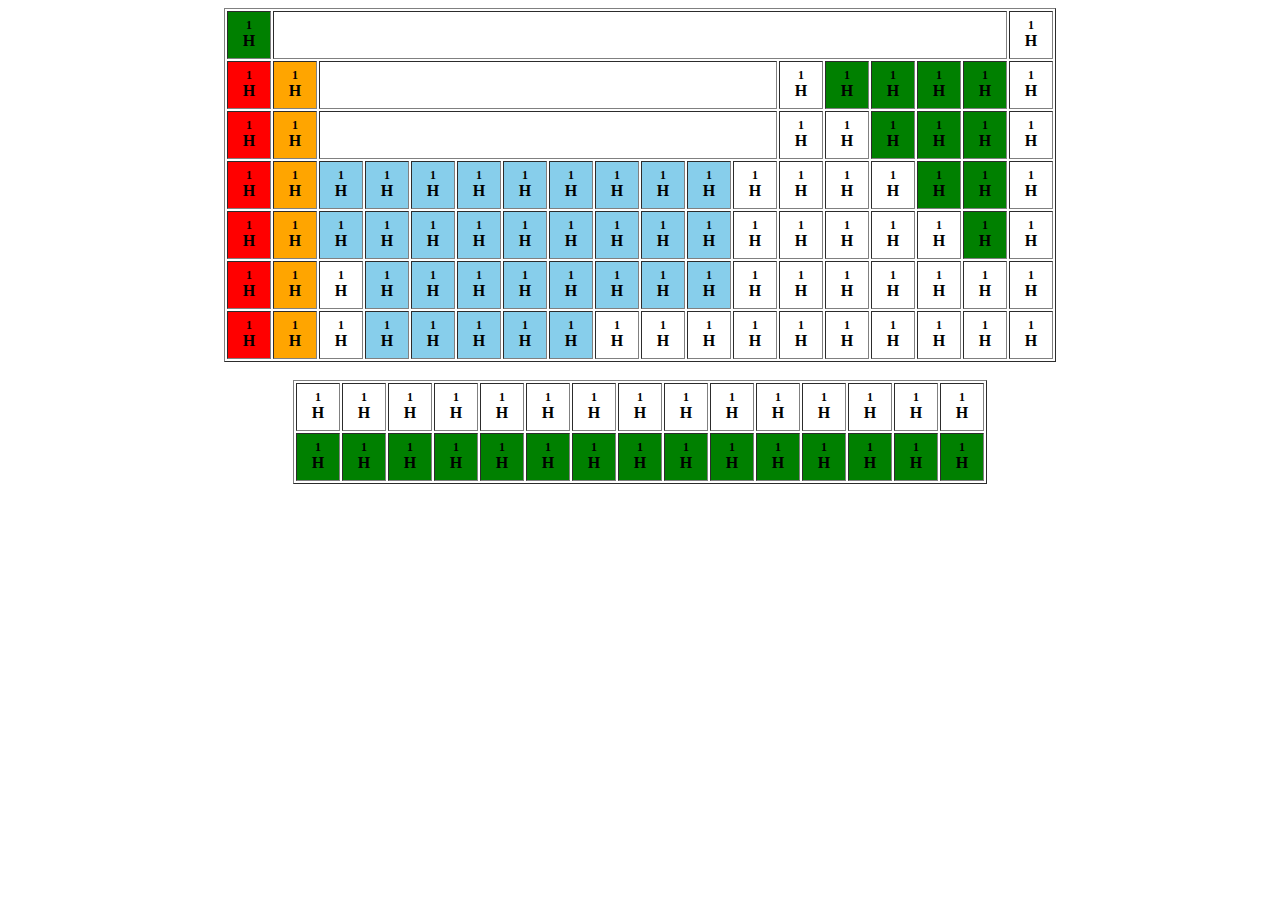
==== periodic=tbl.html @ 6133e32e "Add files via upload" ====
<!DOCTYPE html>
<html lang="en">
<head>
    <meta charset="UTF-8">
    <meta name="viewport" content="width=device-width, initial-scale=1.0">
    <title>Document</title>
    <link rel="stylesheet" href="periodic-tbl.css">
</head>
<body>
    <center>
    <table border="lpx">  

        <!--=====================Row- 1==========================-->
        <tr>
            <td class="categary1">  <p class="number">1</p> <p class="name">H</p></td>


           
            <td colspan="16">  <p class="number"> </p> <p class="name"></p></td>


      
            <td>  <p class="number">1</p> <p class="name">H</p></td>
        </tr>

         <!--=====================Row- 2==========================-->
        <tr>
            <td class="categary2">  <p class="number">1</p> <p class="name">H</p></td>
            <td class="categary3">  <p class="number">1</p> <p class="name">H</p></td>


            <td colspan="10">  <p class="number"></p> <p class="name"></p></td>


            <td>  <p class="number">1</p> <p class="name">H</p></td>
            <td class="categary1">  <p class="number">1</p> <p class="name">H</p></td>
            <td class="categary1">  <p class="number">1</p> <p class="name">H</p></td>
            <td class="categary1">  <p class="number">1</p> <p class="name">H</p></td>
            <td class="categary1"> <p class="number">1</p> <p class="name">H</p></td>
            <td>  <p class="number">1</p> <p class="name">H</p></td>
        </tr>


         <!--=====================Row- 3==========================-->
        <tr>
            <td class="categary2">  <p class="number">1</p> <p class="name">H</p></td>
            <td class="categary3">  <p class="number">1</p> <p class="name">H</p></td>


            <td colspan="10">  <p class="number"></p> <p class="name"></p></td>

            
            <td>  <p class="number">1</p> <p class="name">H</p></td>
            <td>  <p class="number">1</p> <p class="name">H</p></td>
            <td class="categary1">  <p class="number">1</p> <p class="name">H</p></td>
            <td class="categary1">  <p class="number">1</p> <p class="name">H</p></td>
            <td class="categary1">  <p class="number">1</p> <p class="name">H</p></td>
            <td>  <p class="number">1</p> <p class="name">H</p></td>
        </tr>
         <!--=====================Row- 4==========================-->
        <tr>
            <td class="categary2">  <p class="number">1</p> <p class="name">H</p></td>
            <td class="categary3">  <p class="number">1</p> <p class="name">H</p></td>
            <td class="categary4">  <p class="number">1</p> <p class="name">H</p></td>
            <td  class="categary4">  <p class="number">1</p> <p class="name">H</p></td>
            <td  class="categary4">  <p class="number">1</p> <p class="name">H</p></td>
            <td  class="categary4">  <p class="number">1</p> <p class="name">H</p></td>
            <td  class="categary4">  <p class="number">1</p> <p class="name">H</p></td>
            <td  class="categary4">  <p class="number">1</p> <p class="name">H</p></td>
            <td  class="categary4">  <p class="number">1</p> <p class="name">H</p></td>
            <td  class="categary4">  <p class="number">1</p> <p class="name">H</p></td>
            <td  class="categary4"  class="categary4">  <p class="number">1</p> <p class="name">H</p></td>
            <td>  <p class="number">1</p> <p class="name">H</p></td>
            <td>  <p class="number">1</p> <p class="name">H</p></td>
            <td>  <p class="number">1</p> <p class="name">H</p></td>
            <td>  <p class="number">1</p> <p class="name">H</p></td>
            <td class="categary1">  <p class="number">1</p> <p class="name">H</p></td>
            <td class="categary1">  <p class="number">1</p> <p class="name">H</p></td>
            <td>  <p class="number">1</p> <p class="name">H</p></td>
        </tr>

         <!--=====================Row- 5==========================-->
        <tr>
            <td class="categary2">  <p class="number">1</p> <p class="name">H</p></td>
            <td class="categary3">  <p class="number">1</p> <p class="name">H</p></td>
            <td  class="categary4">  <p class="number">1</p> <p class="name">H</p></td>
            <td  class="categary4">  <p class="number">1</p> <p class="name">H</p></td>
            <td  class="categary4">  <p class="number">1</p> <p class="name">H</p></td>
            <td  class="categary4">  <p class="number">1</p> <p class="name">H</p></td>
            <td  class="categary4">  <p class="number">1</p> <p class="name">H</p></td>
            <td  class="categary4">  <p class="number">1</p> <p class="name">H</p></td>
            <td  class="categary4">  <p class="number">1</p> <p class="name">H</p></td>
            <td  class="categary4">  <p class="number">1</p> <p class="name">H</p></td>
            <td  class="categary4">  <p class="number">1</p> <p class="name">H</p></td>
            <td>  <p class="number">1</p> <p class="name">H</p></td>
            <td>  <p class="number">1</p> <p class="name">H</p></td>
            <td>  <p class="number">1</p> <p class="name">H</p></td>
            <td>  <p class="number">1</p> <p class="name">H</p></td>
            <td>  <p class="number">1</p> <p class="name">H</p></td>
            <td class="categary1">  <p class="number">1</p> <p class="name">H</p></td>
            <td>  <p class="number">1</p> <p class="name">H</p></td>
        </tr>

         <!--=====================Row- 6==========================-->
        <tr>
            <td class="categary2">  <p class="number">1</p> <p class="name">H</p></td>
            <td class="categary3">  <p class="number">1</p> <p class="name">H</p></td>
            <td>  <p class="number">1</p> <p class="name">H</p></td>
            <td  class="categary4">  <p class="number">1</p> <p class="name">H</p></td>
            <td  class="categary4">  <p class="number">1</p> <p class="name">H</p></td>
            <td  class="categary4">  <p class="number">1</p> <p class="name">H</p></td>
            <td  class="categary4">  <p class="number">1</p> <p class="name">H</p></td>
            <td  class="categary4">  <p class="number">1</p> <p class="name">H</p></td>
            <td  class="categary4">  <p class="number">1</p> <p class="name">H</p></td>
            <td  class="categary4">  <p class="number">1</p> <p class="name">H</p></td>
            <td  class="categary4">  <p class="number">1</p> <p class="name">H</p></td>
            <td>  <p class="number">1</p> <p class="name">H</p></td>
            <td>  <p class="number">1</p> <p class="name">H</p></td>
            <td>  <p class="number">1</p> <p class="name">H</p></td>
            <td>  <p class="number">1</p> <p class="name">H</p></td>
            <td>  <p class="number">1</p> <p class="name">H</p></td>
            <td>  <p class="number">1</p> <p class="name">H</p></td>
            <td>  <p class="number">1</p> <p class="name">H</p></td>
        </tr>

         <!--=====================Row- 7==========================-->
        <tr>
            <td class="categary2">  <p class="number">1</p> <p class="name">H</p></td>
            <td class="categary3">  <p class="number">1</p> <p class="name">H</p></td>
            <td>  <p class="number">1</p> <p class="name">H</p></td>
            <td  class="categary4">  <p class="number">1</p> <p class="name">H</p></td>
            <td  class="categary4">  <p class="number">1</p> <p class="name">H</p></td>
            <td  class="categary4">  <p class="number">1</p> <p class="name">H</p></td>
            <td  class="categary4">  <p class="number">1</p> <p class="name">H</p></td>
            <td  class="categary4">  <p class="number">1</p> <p class="name">H</p></td>
            <td>  <p class="number">1</p> <p class="name">H</p></td>
            <td>  <p class="number">1</p> <p class="name">H</p></td>
            <td>  <p class="number">1</p> <p class="name">H</p></td>
            <td>  <p class="number">1</p> <p class="name">H</p></td>
            <td>  <p class="number">1</p> <p class="name">H</p></td>
            <td>  <p class="number">1</p> <p class="name">H</p></td>
            <td>  <p class="number">1</p> <p class="name">H</p></td>
            <td>  <p class="number">1</p> <p class="name">H</p></td>
            <td>  <p class="number">1</p> <p class="name">H</p></td>
            <td>  <p class="number">1</p> <p class="name">H</p></td>
        </tr>
    </table>
    </center>

       <br>
    
    <center>
    <table border="1px">
        <tr>
            <td>  <p class="number">1</p> <p class="name">H</p></td>
            <td>  <p class="number">1</p> <p class="name">H</p></td>
            <td>  <p class="number">1</p> <p class="name">H</p></td>
            <td>  <p class="number">1</p> <p class="name">H</p></td>
            <td>  <p class="number">1</p> <p class="name">H</p></td>
            <td>  <p class="number">1</p> <p class="name">H</p></td>
            <td>  <p class="number">1</p> <p class="name">H</p></td>
            <td>  <p class="number">1</p> <p class="name">H</p></td>
            <td>  <p class="number">1</p> <p class="name">H</p></td>
            <td>  <p class="number">1</p> <p class="name">H</p></td>
            <td>  <p class="number">1</p> <p class="name">H</p></td>
            <td>  <p class="number">1</p> <p class="name">H</p></td>
            <td>  <p class="number">1</p> <p class="name">H</p></td>
            <td>  <p class="number">1</p> <p class="name">H</p></td>
            <td>  <p class="number">1</p> <p class="name">H</p></td>

        </tr>
        <tr>
            <td class="categary1">  <p class="number">1</p> <p class="name">H</p></td>
            <td class="categary1">  <p class="number">1</p> <p class="name">H</p></td>
            <td class="categary1">  <p class="number">1</p> <p class="name">H</p></td>
            <td class="categary1">  <p class="number">1</p> <p class="name">H</p></td>
            <td class="categary1">  <p class="number">1</p> <p class="name">H</p></td>
            <td class="categary1">  <p class="number">1</p> <p class="name">H</p></td>
            <td class="categary1">  <p class="number">1</p> <p class="name">H</p></td>
            <td class="categary1">  <p class="number">1</p> <p class="name">H</p></td>
            <td class="categary1">  <p class="number">1</p> <p class="name">H</p></td>
            <td class="categary1">  <p class="number">1</p> <p class="name">H</p></td>
            <td class="categary1">  <p class="number">1</p> <p class="name">H</p></td>
            <td class="categary1">  <p class="number">1</p> <p class="name">H</p></td>
            <td class="categary1">  <p class="number">1</p> <p class="name">H</p></td>
            <td class="categary1">  <p class="number">1</p> <p class="name">H</p></td>
            <td class="categary1">  <p class="number">1</p> <p class="name">H</p></td>

        </tr>
    </table>
    </center>
</body>
</html>
---- periodic-tbl.css ----
td
{
   width: 40px;
   height: 40px;
   text-align: center;
 }

 .number
 {
    line-height: 0px;
    font-size: 12px;
    font-weight: bold;

 }

 .name
{
    line-height: 0px;
    font-weight: bold;
}
 
.categary1
{
    background-color:green ;
}

.categary2
{
    background-color:red;
}

.categary3
{
    background-color: orange;
}
.categary4
{
    background-color: skyblue ;
}

.categary5
{
    background-color:green ;
}

.categary6
{
    background-color: yellow;
}

.categary7
{
    background-color:red ;
}

.categary8
{
    background-color: gray;
}

.categary9
{
    background-color: blue;
}
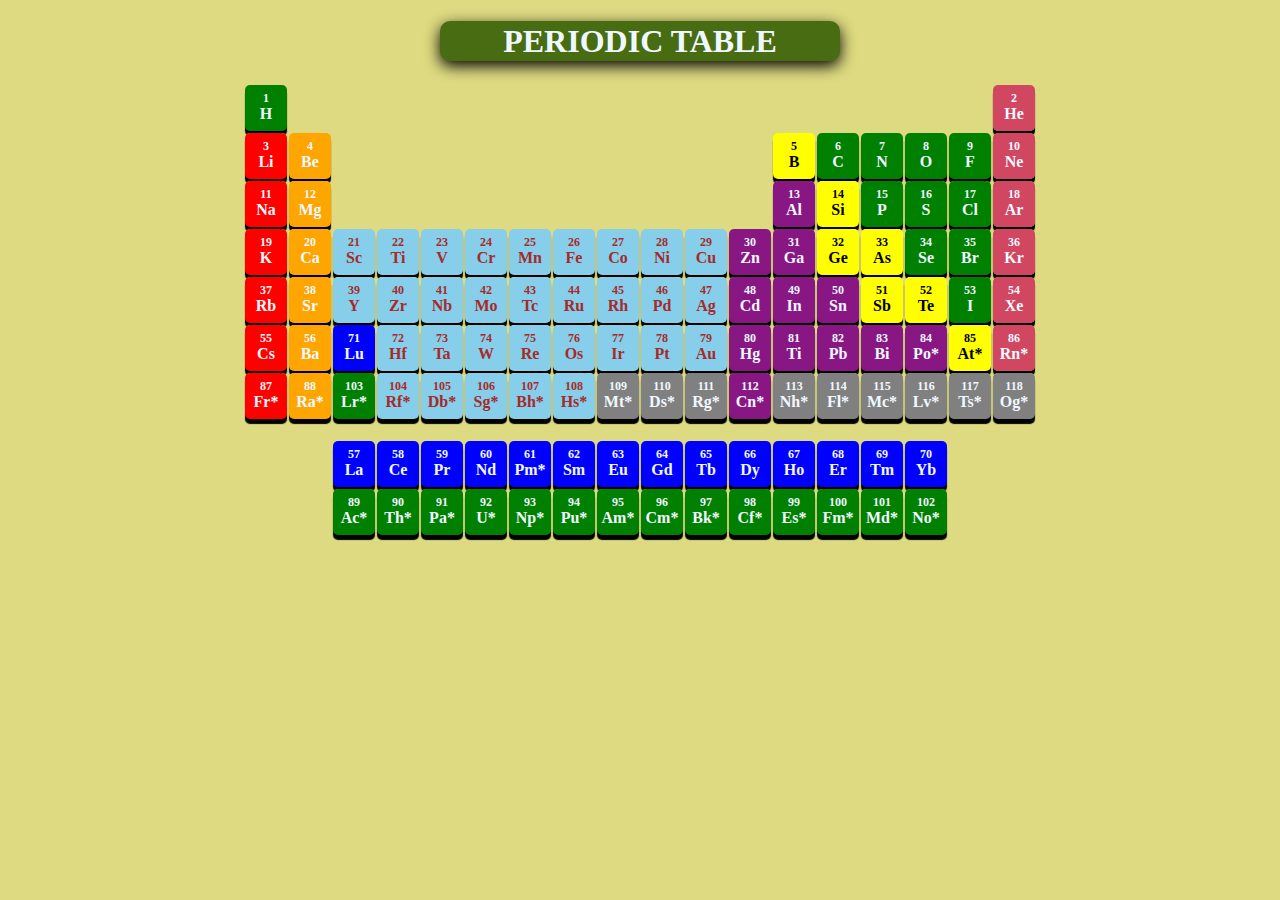
==== commit 6d688216: "Update periodic=tbl.html" ====
--- a/periodic=tbl.html
+++ b/periodic=tbl.html
@@ -8,7 +8,8 @@
 </head>
 <body>
     <center>
-    <table border="lpx">  
+        <h1> PERIODIC TABLE</h1>
+    <table  
 
         <!--=====================Row- 1==========================-->
         <tr>
@@ -16,133 +17,133 @@
 
 
            
-            <td colspan="16">  <p class="number"> </p> <p class="name"></p></td>
+            <td colspan="16" style="box-shadow: none">  <p class="number"> </p> <p class="name"></p></td>
 
 
       
-            <td>  <p class="number">1</p> <p class="name">H</p></td>
+            <td class="categary7">  <p class="number">2</p> <p class="name">He</p></td>
         </tr>
 
          <!--=====================Row- 2==========================-->
         <tr>
-            <td class="categary2">  <p class="number">1</p> <p class="name">H</p></td>
-            <td class="categary3">  <p class="number">1</p> <p class="name">H</p></td>
+            <td class="categary2">  <p class="number">3</p> <p class="name">Li</p></td>
+            <td class="categary3">  <p class="number">4</p> <p class="name">Be</p></td>
 
 
-            <td colspan="10">  <p class="number"></p> <p class="name"></p></td>
+            <td colspan="10" style="box-shadow: none">  <p class="number"></p> <p class="name"></p></td>
 
 
-            <td>  <p class="number">1</p> <p class="name">H</p></td>
-            <td class="categary1">  <p class="number">1</p> <p class="name">H</p></td>
-            <td class="categary1">  <p class="number">1</p> <p class="name">H</p></td>
-            <td class="categary1">  <p class="number">1</p> <p class="name">H</p></td>
-            <td class="categary1"> <p class="number">1</p> <p class="name">H</p></td>
-            <td>  <p class="number">1</p> <p class="name">H</p></td>
+            <td class="categary6">  <p class="number">5</p> <p class="name">B</p></td>
+            <td class="categary1">  <p class="number">6</p> <p class="name">C</p></td>
+            <td class="categary1">  <p class="number">7</p> <p class="name">N</p></td>
+            <td class="categary1">  <p class="number">8</p> <p class="name">O</p></td>
+            <td class="categary1">  <p class="number">9</p> <p class="name">F</p></td>
+            <td class="categary7">  <p class="number">10</p> <p class="name">Ne</p></td>
         </tr>
 
 
          <!--=====================Row- 3==========================-->
         <tr>
-            <td class="categary2">  <p class="number">1</p> <p class="name">H</p></td>
-            <td class="categary3">  <p class="number">1</p> <p class="name">H</p></td>
+            <td class="categary2">  <p class="number">11</p> <p class="name">Na</p></td>
+            <td class="categary3">  <p class="number">12</p> <p class="name">Mg</p></td>
 
 
-            <td colspan="10">  <p class="number"></p> <p class="name"></p></td>
+            <td colspan="10" style="box-shadow: none">  <p class="number"></p> <p class="name"></p></td>
 
             
-            <td>  <p class="number">1</p> <p class="name">H</p></td>
-            <td>  <p class="number">1</p> <p class="name">H</p></td>
-            <td class="categary1">  <p class="number">1</p> <p class="name">H</p></td>
-            <td class="categary1">  <p class="number">1</p> <p class="name">H</p></td>
-            <td class="categary1">  <p class="number">1</p> <p class="name">H</p></td>
-            <td>  <p class="number">1</p> <p class="name">H</p></td>
+            <td class="categary5">  <p class="number">13</p> <p class="name">Al</p></td>
+            <td class="categary6">  <p class="number">14</p> <p class="name">Si</p></td>
+            <td class="categary1">  <p class="number">15</p> <p class="name">P</p></td>
+            <td class="categary1">  <p class="number">16</p> <p class="name">S</p></td>
+            <td class="categary1">  <p class="number">17</p> <p class="name">Cl</p></td>
+            <td class="categary7">  <p class="number">18</p> <p class="name">Ar</p></td>
         </tr>
          <!--=====================Row- 4==========================-->
         <tr>
-            <td class="categary2">  <p class="number">1</p> <p class="name">H</p></td>
-            <td class="categary3">  <p class="number">1</p> <p class="name">H</p></td>
-            <td class="categary4">  <p class="number">1</p> <p class="name">H</p></td>
-            <td  class="categary4">  <p class="number">1</p> <p class="name">H</p></td>
-            <td  class="categary4">  <p class="number">1</p> <p class="name">H</p></td>
-            <td  class="categary4">  <p class="number">1</p> <p class="name">H</p></td>
-            <td  class="categary4">  <p class="number">1</p> <p class="name">H</p></td>
-            <td  class="categary4">  <p class="number">1</p> <p class="name">H</p></td>
-            <td  class="categary4">  <p class="number">1</p> <p class="name">H</p></td>
-            <td  class="categary4">  <p class="number">1</p> <p class="name">H</p></td>
-            <td  class="categary4"  class="categary4">  <p class="number">1</p> <p class="name">H</p></td>
-            <td>  <p class="number">1</p> <p class="name">H</p></td>
-            <td>  <p class="number">1</p> <p class="name">H</p></td>
-            <td>  <p class="number">1</p> <p class="name">H</p></td>
-            <td>  <p class="number">1</p> <p class="name">H</p></td>
-            <td class="categary1">  <p class="number">1</p> <p class="name">H</p></td>
-            <td class="categary1">  <p class="number">1</p> <p class="name">H</p></td>
-            <td>  <p class="number">1</p> <p class="name">H</p></td>
+            <td class="categary2">  <p class="number">19</p> <p class="name">K</p></td>
+            <td class="categary3">  <p class="number">20</p> <p class="name">Ca</p></td>
+            <td class="categary4">  <p class="number">21</p> <p class="name">Sc</p></td>
+            <td  class="categary4">  <p class="number">22</p> <p class="name">Ti</p></td>
+            <td  class="categary4">  <p class="number">23</p> <p class="name">V</p></td>
+            <td  class="categary4">  <p class="number">24</p> <p class="name">Cr</p></td>
+            <td  class="categary4">  <p class="number">25</p> <p class="name">Mn</p></td>
+            <td  class="categary4">  <p class="number">26</p> <p class="name">Fe</p></td>
+            <td  class="categary4">  <p class="number">27</p> <p class="name">Co</p></td>
+            <td  class="categary4">  <p class="number">28</p> <p class="name">Ni</p></td>
+            <td  class="categary4">  <p class="number">29</p> <p class="name">Cu</p></td>
+            <td class="categary5">  <p class="number">30</p> <p class="name">Zn</p></td>
+            <td class="categary5" > <p class="number">31</p> <p class="name">Ga</p></td>
+            <td class="categary6">  <p class="number">32</p> <p class="name">Ge</p></td>
+            <td class="categary6">  <p class="number">33</p> <p class="name">As</p></td>
+            <td class="categary1">  <p class="number">34</p> <p class="name">Se</p></td>
+            <td class="categary1">  <p class="number">35</p> <p class="name">Br</p></td>
+            <td class="categary7">  <p class="number">36</p> <p class="name">Kr</p></td>
         </tr>
 
          <!--=====================Row- 5==========================-->
         <tr>
-            <td class="categary2">  <p class="number">1</p> <p class="name">H</p></td>
-            <td class="categary3">  <p class="number">1</p> <p class="name">H</p></td>
-            <td  class="categary4">  <p class="number">1</p> <p class="name">H</p></td>
-            <td  class="categary4">  <p class="number">1</p> <p class="name">H</p></td>
-            <td  class="categary4">  <p class="number">1</p> <p class="name">H</p></td>
-            <td  class="categary4">  <p class="number">1</p> <p class="name">H</p></td>
-            <td  class="categary4">  <p class="number">1</p> <p class="name">H</p></td>
-            <td  class="categary4">  <p class="number">1</p> <p class="name">H</p></td>
-            <td  class="categary4">  <p class="number">1</p> <p class="name">H</p></td>
-            <td  class="categary4">  <p class="number">1</p> <p class="name">H</p></td>
-            <td  class="categary4">  <p class="number">1</p> <p class="name">H</p></td>
-            <td>  <p class="number">1</p> <p class="name">H</p></td>
-            <td>  <p class="number">1</p> <p class="name">H</p></td>
-            <td>  <p class="number">1</p> <p class="name">H</p></td>
-            <td>  <p class="number">1</p> <p class="name">H</p></td>
-            <td>  <p class="number">1</p> <p class="name">H</p></td>
-            <td class="categary1">  <p class="number">1</p> <p class="name">H</p></td>
-            <td>  <p class="number">1</p> <p class="name">H</p></td>
+            <td class="categary2">  <p class="number">37</p> <p class="name">Rb</p></td>
+            <td class="categary3">  <p class="number">38</p> <p class="name">Sr</p></td>
+            <td  class="categary4">  <p class="number">39</p> <p class="name">Y</p></td>
+            <td  class="categary4">  <p class="number">40</p> <p class="name">Zr</p></td>
+            <td  class="categary4">  <p class="number">41</p> <p class="name">Nb</p></td>
+            <td  class="categary4">  <p class="number">42</p> <p class="name">Mo</p></td>
+            <td  class="categary4">  <p class="number">43</p> <p class="name">Tc</p></td>
+            <td  class="categary4">  <p class="number">44</p> <p class="name">Ru</p></td>
+            <td  class="categary4">  <p class="number">45</p> <p class="name">Rh</p></td>
+            <td  class="categary4">  <p class="number">46</p> <p class="name">Pd</p></td>
+            <td  class="categary4">  <p class="number">47</p> <p class="name">Ag</p></td>
+            <td class="categary5">  <p class="number">48</p> <p class="name">Cd</p></td>
+            <td class="categary5">  <p class="number">49</p> <p class="name">In</p></td>
+            <td class="categary5">  <p class="number">50</p> <p class="name">Sn</p></td>
+            <td class="categary6">  <p class="number">51</p> <p class="name">Sb</p></td>
+            <td class="categary6">  <p class="number">52</p> <p class="name">Te</p></td>
+            <td class="categary1">  <p class="number">53</p> <p class="name">I</p></td>
+            <td class="categary7">  <p class="number">54</p> <p class="name">Xe</p></td>
         </tr>
 
          <!--=====================Row- 6==========================-->
         <tr>
-            <td class="categary2">  <p class="number">1</p> <p class="name">H</p></td>
-            <td class="categary3">  <p class="number">1</p> <p class="name">H</p></td>
-            <td>  <p class="number">1</p> <p class="name">H</p></td>
-            <td  class="categary4">  <p class="number">1</p> <p class="name">H</p></td>
-            <td  class="categary4">  <p class="number">1</p> <p class="name">H</p></td>
-            <td  class="categary4">  <p class="number">1</p> <p class="name">H</p></td>
-            <td  class="categary4">  <p class="number">1</p> <p class="name">H</p></td>
-            <td  class="categary4">  <p class="number">1</p> <p class="name">H</p></td>
-            <td  class="categary4">  <p class="number">1</p> <p class="name">H</p></td>
-            <td  class="categary4">  <p class="number">1</p> <p class="name">H</p></td>
-            <td  class="categary4">  <p class="number">1</p> <p class="name">H</p></td>
-            <td>  <p class="number">1</p> <p class="name">H</p></td>
-            <td>  <p class="number">1</p> <p class="name">H</p></td>
-            <td>  <p class="number">1</p> <p class="name">H</p></td>
-            <td>  <p class="number">1</p> <p class="name">H</p></td>
-            <td>  <p class="number">1</p> <p class="name">H</p></td>
-            <td>  <p class="number">1</p> <p class="name">H</p></td>
-            <td>  <p class="number">1</p> <p class="name">H</p></td>
+            <td class="categary2">  <p class="number">55</p> <p class="name">Cs</p></td>
+            <td class="categary3">  <p class="number">56</p> <p class="name">Ba</p></td>
+            <td class="categary9">  <p class="number">71</p> <p class="name">Lu</p></td>
+            <td  class="categary4">  <p class="number">72</p> <p class="name">Hf</p></td>
+            <td  class="categary4">  <p class="number">73</p> <p class="name">Ta</p></td>
+            <td  class="categary4">  <p class="number">74</p> <p class="name">W</p></td>
+            <td  class="categary4">  <p class="number">75</p> <p class="name">Re</p></td>
+            <td  class="categary4">  <p class="number">76</p> <p class="name">Os</p></td>
+            <td  class="categary4">  <p class="number">77</p> <p class="name">Ir</p></td>
+            <td  class="categary4">  <p class="number">78</p> <p class="name">Pt</p></td>
+            <td  class="categary4">  <p class="number">79</p> <p class="name">Au</p></td>
+            <td class="categary5">  <p class="number">80</p> <p class="name">Hg</p></td>
+            <td class="categary5">  <p class="number">81</p> <p class="name">Ti</p></td>
+            <td class="categary5">  <p class="number">82</p> <p class="name">Pb</p></td>
+            <td class="categary5">  <p class="number">83</p> <p class="name">Bi</p></td>
+            <td class="categary5">  <p class="number">84</p> <p class="name">Po*</p></td>
+            <td class="categary6">  <p class="number">85</p> <p class="name">At*</p></td>
+            <td class="categary7">  <p class="number">86</p> <p class="name">Rn*</p></td>
         </tr>
 
-         <!--=====================Row- 7==========================-->
+         <!--*=====================Row- 7==========================-->
         <tr>
-            <td class="categary2">  <p class="number">1</p> <p class="name">H</p></td>
-            <td class="categary3">  <p class="number">1</p> <p class="name">H</p></td>
-            <td>  <p class="number">1</p> <p class="name">H</p></td>
-            <td  class="categary4">  <p class="number">1</p> <p class="name">H</p></td>
-            <td  class="categary4">  <p class="number">1</p> <p class="name">H</p></td>
-            <td  class="categary4">  <p class="number">1</p> <p class="name">H</p></td>
-            <td  class="categary4">  <p class="number">1</p> <p class="name">H</p></td>
-            <td  class="categary4">  <p class="number">1</p> <p class="name">H</p></td>
-            <td>  <p class="number">1</p> <p class="name">H</p></td>
-            <td>  <p class="number">1</p> <p class="name">H</p></td>
-            <td>  <p class="number">1</p> <p class="name">H</p></td>
-            <td>  <p class="number">1</p> <p class="name">H</p></td>
-            <td>  <p class="number">1</p> <p class="name">H</p></td>
-            <td>  <p class="number">1</p> <p class="name">H</p></td>
-            <td>  <p class="number">1</p> <p class="name">H</p></td>
-            <td>  <p class="number">1</p> <p class="name">H</p></td>
-            <td>  <p class="number">1</p> <p class="name">H</p></td>
-            <td>  <p class="number">1</p> <p class="name">H</p></td>
+            <td class="categary2">  <p class="number">87</p> <p class="name">Fr*</p></td>
+            <td class="categary3">  <p class="number">88</p> <p class="name">Ra*</p></td>
+            <td class="categary1">  <p class="number">103</p> <p class="name">Lr*</p></td>
+            <td  class="categary4">  <p class="number">104</p> <p class="name">Rf*</p></td>
+            <td  class="categary4">  <p class="number">105</p> <p class="name">Db*</p></td>
+            <td  class="categary4">  <p class="number">106</p> <p class="name">Sg*</p></td>
+            <td  class="categary4">  <p class="number">107</p> <p class="name">Bh*</p></td>
+            <td  class="categary4">  <p class="number">108</p> <p class="name">Hs*</p></td>
+            <td class="categary8">  <p class="number">109</p> <p class="name">Mt*</p></td>
+            <td class="categary8">  <p class="number">110</p> <p class="name">Ds*</p></td>
+            <td class="categary8">  <p class="number">111</p> <p class="name">Rg*</p></td>
+            <td class="categary5">  <p class="number">112</p> <p class="name">Cn*</p></td>
+            <td class="categary8">  <p class="number">113</p> <p class="name">Nh*</p></td>
+            <td class="categary8">  <p class="number">114</p> <p class="name">Fl*</p></td>
+            <td class="categary8">  <p class="number">115</p> <p class="name">Mc*</p></td>
+            <td class="categary8">  <p class="number">116</p> <p class="name">Lv*</p></td>
+            <td class="categary8">  <p class="number">117</p> <p class="name">Ts*</p></td>
+            <td class="categary8">  <p class="number">118</p> <p class="name">Og*</p></td>
         </tr>
     </table>
     </center>
@@ -150,44 +151,44 @@
        <br>
     
     <center>
-    <table border="1px">
+    <table
         <tr>
-            <td>  <p class="number">1</p> <p class="name">H</p></td>
-            <td>  <p class="number">1</p> <p class="name">H</p></td>
-            <td>  <p class="number">1</p> <p class="name">H</p></td>
-            <td>  <p class="number">1</p> <p class="name">H</p></td>
-            <td>  <p class="number">1</p> <p class="name">H</p></td>
-            <td>  <p class="number">1</p> <p class="name">H</p></td>
-            <td>  <p class="number">1</p> <p class="name">H</p></td>
-            <td>  <p class="number">1</p> <p class="name">H</p></td>
-            <td>  <p class="number">1</p> <p class="name">H</p></td>
-            <td>  <p class="number">1</p> <p class="name">H</p></td>
-            <td>  <p class="number">1</p> <p class="name">H</p></td>
-            <td>  <p class="number">1</p> <p class="name">H</p></td>
-            <td>  <p class="number">1</p> <p class="name">H</p></td>
-            <td>  <p class="number">1</p> <p class="name">H</p></td>
-            <td>  <p class="number">1</p> <p class="name">H</p></td>
+            <td class="categary9">  <p class="number">57</p> <p class="name">La</p></td>
+            <td class="categary9">  <p class="number">58</p> <p class="name">Ce</p></td>
+            <td class="categary9">  <p class="number">59</p> <p class="name">Pr</p></td>
+            <td class="categary9">  <p class="number">60</p> <p class="name">Nd</p></td>
+            <td class="categary9">  <p class="number">61</p> <p class="name">Pm*</p></td>
+            <td class="categary9">  <p class="number">62</p> <p class="name">Sm</p></td>
+            <td class="categary9">  <p class="number">63</p> <p class="name">Eu</p></td>
+            <td class="categary9">  <p class="number">64</p> <p class="name">Gd</p></td>
+            <td class="categary9">  <p class="number">65</p> <p class="name">Tb</p></td>
+            <td class="categary9">  <p class="number">66</p> <p class="name">Dy</p></td>
+            <td class="categary9">  <p class="number">67</p> <p class="name">Ho</p></td>
+            <td class="categary9">  <p class="number">68</p> <p class="name">Er</p></td>
+            <td class="categary9">  <p class="number">69</p> <p class="name">Tm</p></td>
+            <td class="categary9">  <p class="number">70</p> <p class="name">Yb</p></td>
+            
 
         </tr>
         <tr>
-            <td class="categary1">  <p class="number">1</p> <p class="name">H</p></td>
-            <td class="categary1">  <p class="number">1</p> <p class="name">H</p></td>
-            <td class="categary1">  <p class="number">1</p> <p class="name">H</p></td>
-            <td class="categary1">  <p class="number">1</p> <p class="name">H</p></td>
-            <td class="categary1">  <p class="number">1</p> <p class="name">H</p></td>
-            <td class="categary1">  <p class="number">1</p> <p class="name">H</p></td>
-            <td class="categary1">  <p class="number">1</p> <p class="name">H</p></td>
-            <td class="categary1">  <p class="number">1</p> <p class="name">H</p></td>
-            <td class="categary1">  <p class="number">1</p> <p class="name">H</p></td>
-            <td class="categary1">  <p class="number">1</p> <p class="name">H</p></td>
-            <td class="categary1">  <p class="number">1</p> <p class="name">H</p></td>
-            <td class="categary1">  <p class="number">1</p> <p class="name">H</p></td>
-            <td class="categary1">  <p class="number">1</p> <p class="name">H</p></td>
-            <td class="categary1">  <p class="number">1</p> <p class="name">H</p></td>
-            <td class="categary1">  <p class="number">1</p> <p class="name">H</p></td>
+            <td class="categary1">  <p class="number">89</p> <p class="name">Ac*</p></td>
+            <td class="categary1">  <p class="number">90</p> <p class="name">Th*</p></td>
+            <td class="categary1">  <p class="number">91</p> <p class="name">Pa*</p></td>
+            <td class="categary1">  <p class="number">92</p> <p class="name">U*</p></td>
+            <td class="categary1">  <p class="number">93</p> <p class="name">Np*</p></td>
+            <td class="categary1">  <p class="number">94</p> <p class="name">Pu*</p></td>
+            <td class="categary1">  <p class="number">95</p> <p class="name">Am*</p></td>
+            <td class="categary1">  <p class="number">96</p> <p class="name">Cm*</p></td>
+            <td class="categary1">  <p class="number">97</p> <p class="name">Bk*</p></td>
+            <td class="categary1">  <p class="number">98</p> <p class="name">Cf*</p></td>
+            <td class="categary1">  <p class="number">99</p> <p class="name">Es*</p></td>
+            <td class="categary1">  <p class="number">100</p> <p class="name">Fm*</p></td>
+            <td class="categary1">  <p class="number">101</p> <p class="name">Md*</p></td>
+            <td class="categary1">  <p class="number">102</p> <p class="name">No*</p></td>
+         
 
         </tr>
     </table>
     </center>
 </body>
-</html>+</html>
--- a/periodic-tbl.css
+++ b/periodic-tbl.css
@@ -1,8 +1,24 @@
+*
+{
+    background-color:rgb(221, 218, 129);
+}
+h1
+{
+  background-color: rgb(72, 108, 18);
+  width: 400px;
+  line-height: 40px;
+  border-radius: 10px;
+  box-shadow: 0px 5px 15px black;
+  color: aliceblue;
+}
 td
 {
    width: 40px;
    height: 40px;
    text-align: center;
+   border-radius: 5px;
+   box-shadow: 0px 5px 1px black;
+   color: aliceblue;
  }
 
  .number
@@ -32,25 +48,28 @@
 .categary3
 {
     background-color: orange;
+    
 }
 .categary4
 {
     background-color: skyblue ;
+    color: brown;
 }
 
 .categary5
 {
-    background-color:green ;
+    background-color:rgb(137, 23, 131) ;
 }
 
 .categary6
 {
     background-color: yellow;
+    color: black;
 }
 
 .categary7
 {
-    background-color:red ;
+    background-color:rgba(205, 26, 89, 0.77) ;
 }
 
 .categary8
@@ -65,4 +84,4 @@
 
     
 
- + 
